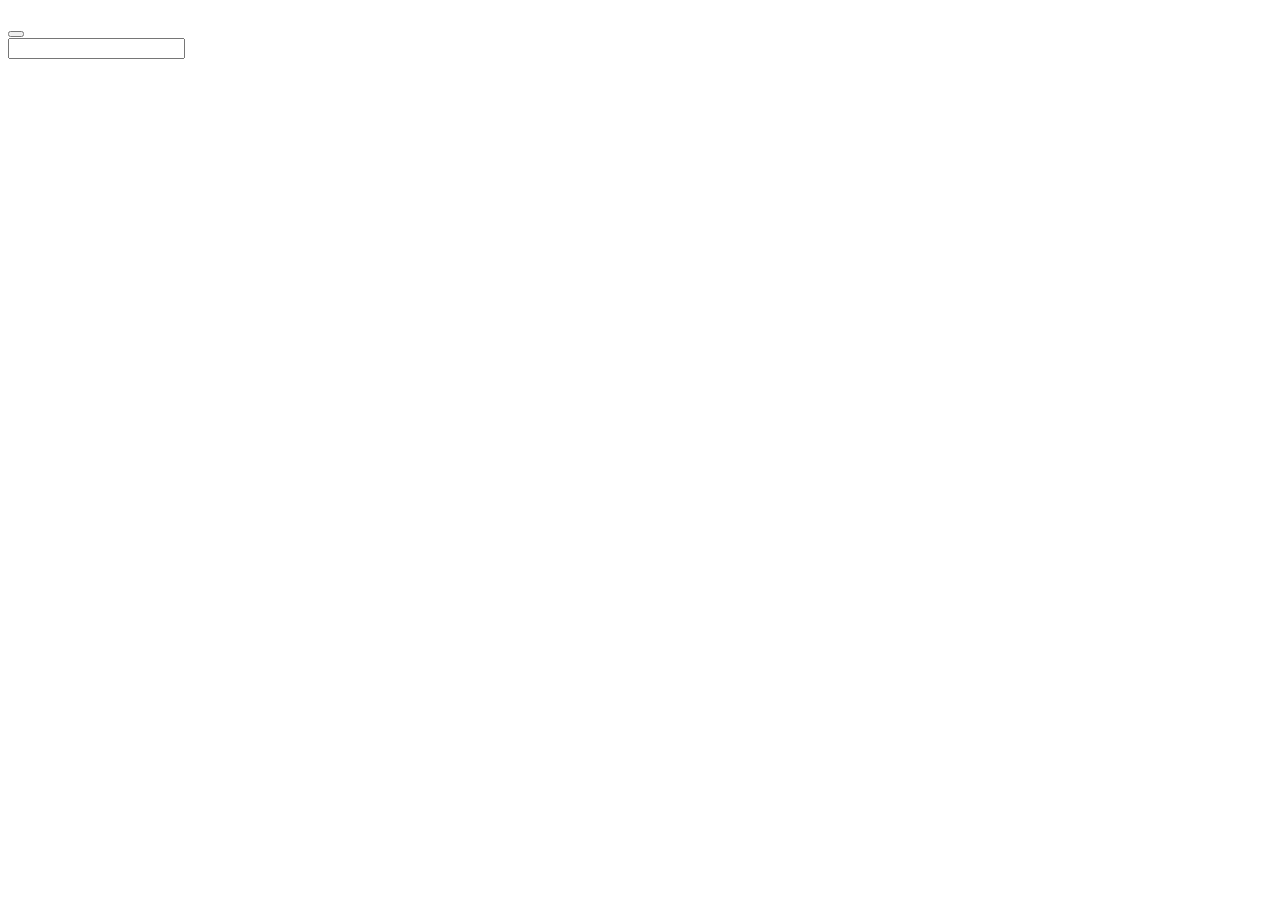
==== web/themes/messenger/index.html @ 45270592 "Messenger: the sessions as coworkers in a messaging app, their faces showing what they do (0.11.0) w" ====
<!doctype html>
<html lang="en" data-theme="messenger">
<head>
<meta charset="utf-8">
<meta name="viewport" content="width=device-width, initial-scale=1">
<title data-i18n="msgr.title">Symphony Messenger</title>
<link rel="stylesheet" href="/ui/ui.css">
<link rel="stylesheet" href="/t/messenger/messenger.css">
</head>
<body>
<div class="app">
  <aside class="side">
    <div class="side-head">
      <h1 data-i18n="msgr.title"></h1>
      <div class="side-actions"><button class="px icon" id="dark" data-i18n-title="msgr.dark"></button><div class="prefs"></div></div>
    </div>
    <div class="find"><input id="find" type="search" autocomplete="off" spellcheck="false" data-i18n-placeholder="msgr.search"></div>
    <div class="note" id="launch-note" hidden></div>
    <div class="lists">
      <h2 data-i18n="msgr.coworkers"></h2>
      <div id="people" class="rows"></div>
      <h2><span data-i18n="msgr.groups"></span><b class="count" id="groups-count" hidden></b></h2>
      <div id="groups" class="rows"></div>
    </div>
    <div class="side-foot">
      <button class="px primary" id="new-emp" data-i18n="msgr.newCoworker" hidden></button>
      <button class="px" id="new-task" data-i18n="msgr.newGroup" hidden></button>
    </div>
  </aside>
  <main class="center" id="center">
    <div class="placeholder" id="placeholder"><div class="face big" id="placeholder-face"></div><p data-i18n="msgr.pick"></p></div>
  </main>
  <aside class="profile" id="profile" hidden></aside>
</div>
<script type="module" src="/t/messenger/messenger.js"></script>
</body>
</html>
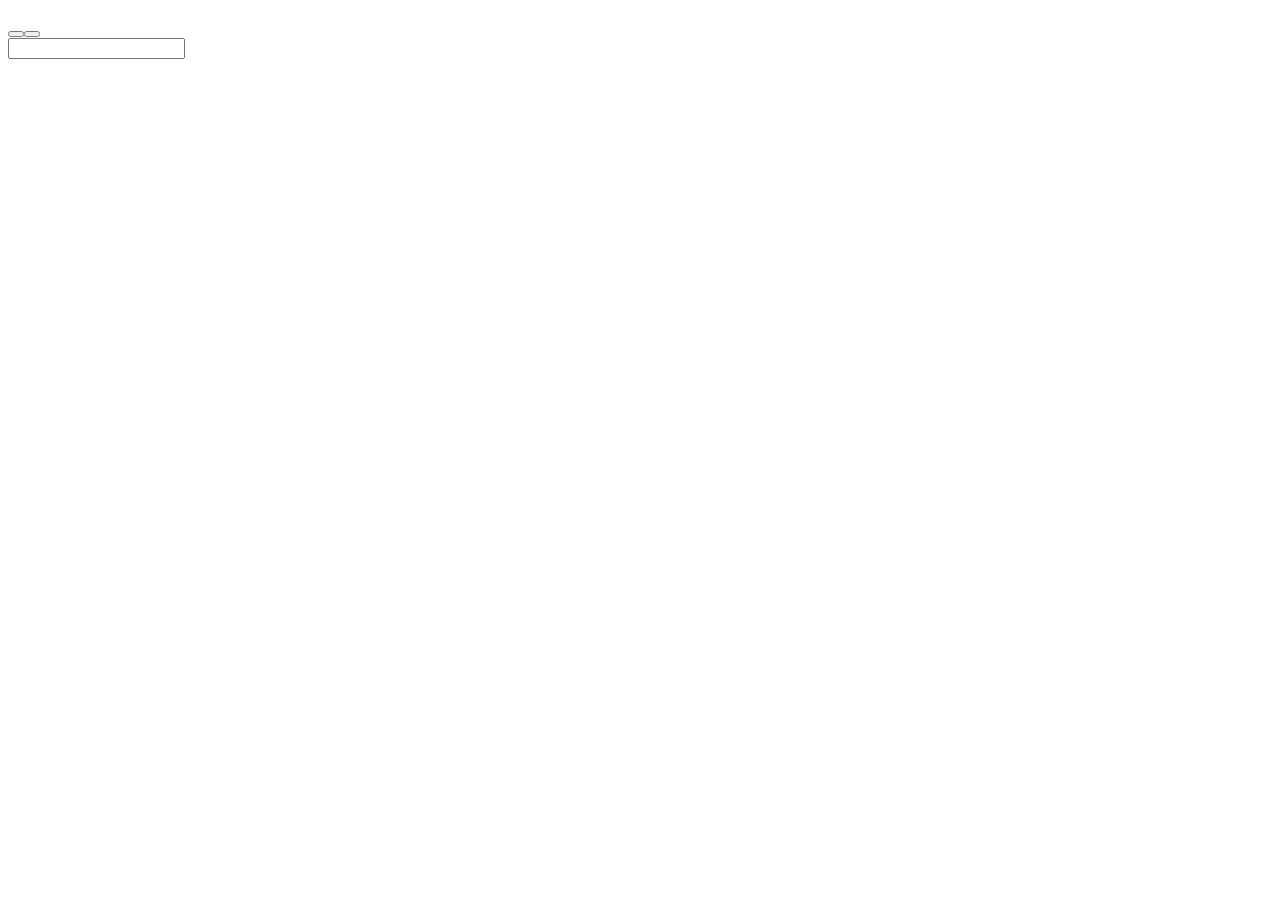
==== commit f1d4a82f: "Motion stops when asked: the system's prefers-reduced-motion or a switch on every page (WCAG 2.2.2) " ====
--- a/web/themes/messenger/index.html
+++ b/web/themes/messenger/index.html
@@ -3,7 +3,7 @@
 <head>
 <meta charset="utf-8">
 <meta name="viewport" content="width=device-width, initial-scale=1">
-<title data-i18n="msgr.title">Symphony Messenger</title>
+<title data-i18n="msgr.title">Symphony Coworkers</title>
 <link rel="stylesheet" href="/ui/ui.css">
 <link rel="stylesheet" href="/t/messenger/messenger.css">
 </head>
@@ -12,14 +12,14 @@
   <aside class="side">
     <div class="side-head">
       <h1 data-i18n="msgr.title"></h1>
-      <div class="side-actions"><button class="px icon" id="dark" data-i18n-title="msgr.dark"></button><div class="prefs"></div></div>
+      <div class="side-actions"><button class="px icon" id="dark" data-i18n-title="msgr.dark"></button><button class="px icon" id="still" type="button"></button><div class="prefs"></div></div>
     </div>
-    <div class="find"><input id="find" type="search" autocomplete="off" spellcheck="false" data-i18n-placeholder="msgr.search"></div>
+    <div class="find"><input id="find" type="search" autocomplete="off" spellcheck="false" aria-keyshortcuts="/" data-i18n-placeholder="msgr.search"></div>
     <div class="note" id="launch-note" hidden></div>
     <div class="lists">
       <h2 data-i18n="msgr.coworkers"></h2>
       <div id="people" class="rows"></div>
-      <h2><span data-i18n="msgr.groups"></span><b class="count" id="groups-count" hidden></b></h2>
+      <h2><span data-i18n="msgr.groups"></span> <b class="count" id="groups-count" hidden></b></h2>
       <div id="groups" class="rows"></div>
     </div>
     <div class="side-foot">
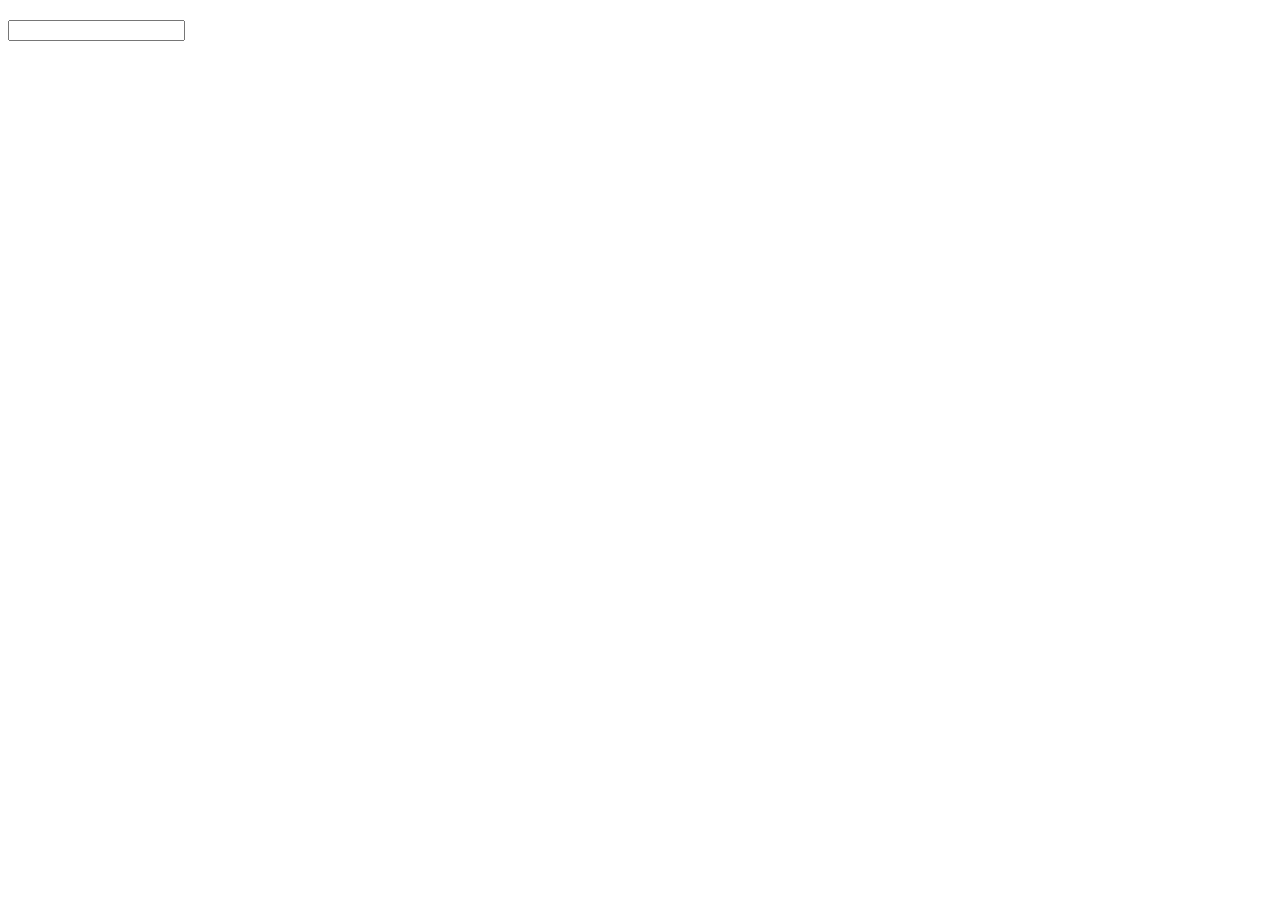
==== commit 9fc96f12: "Two themes, folded steps, an error log to report from, settings and Markdown The HQ console and Miss" ====
--- a/web/themes/messenger/index.html
+++ b/web/themes/messenger/index.html
@@ -12,7 +12,7 @@
   <aside class="side">
     <div class="side-head">
       <h1 data-i18n="msgr.title"></h1>
-      <div class="side-actions"><button class="px icon" id="dark" data-i18n-title="msgr.dark"></button><button class="px icon" id="still" type="button"></button><div class="prefs"></div></div>
+      <div class="side-actions"></div>
     </div>
     <div class="find"><input id="find" type="search" autocomplete="off" spellcheck="false" aria-keyshortcuts="/" data-i18n-placeholder="msgr.search"></div>
     <div class="note" id="launch-note" hidden></div>
